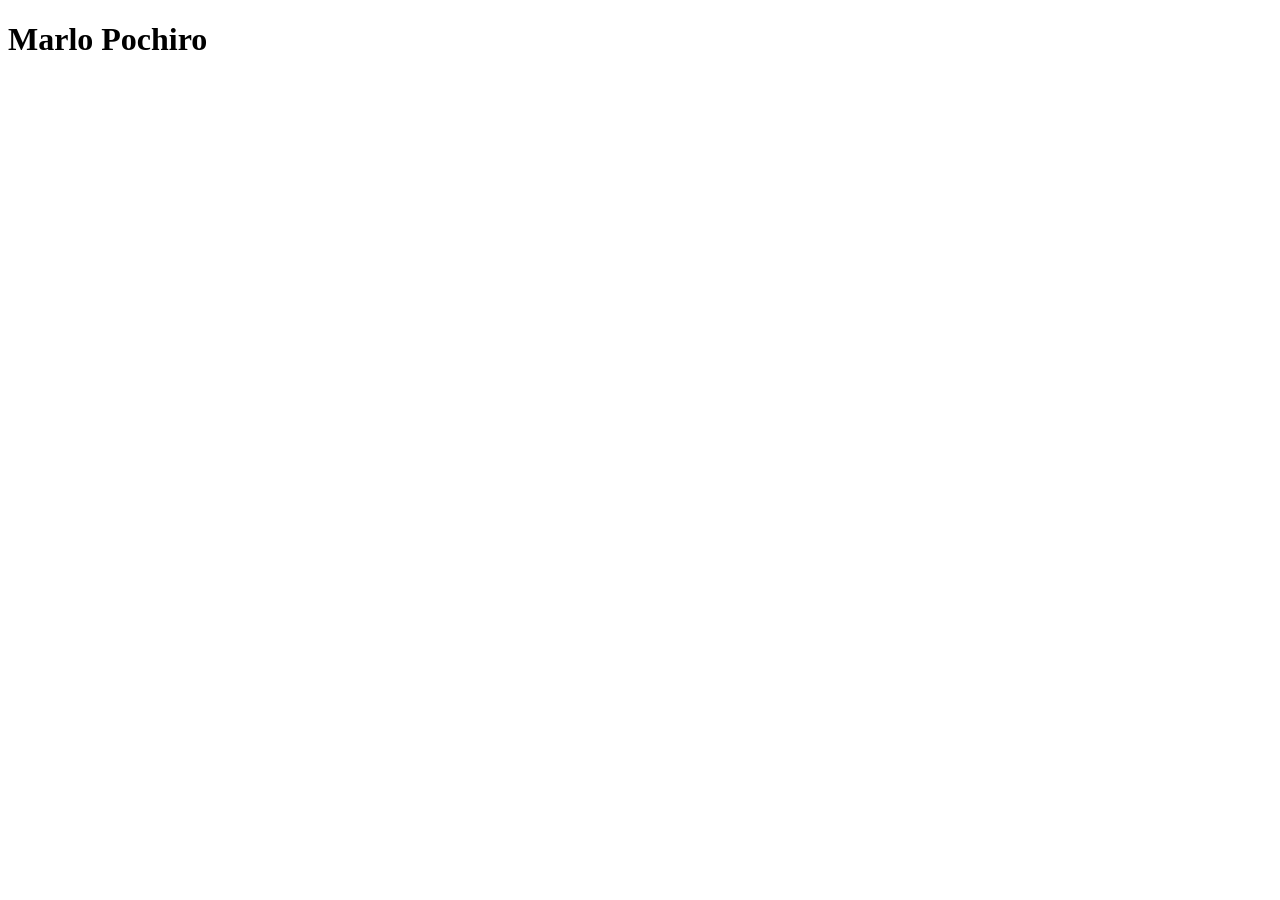
==== index.html @ 54857876 "added images, readme, and set up files" ====
<!DOCTYPE html>
<!--Standard head, used the default VSC-->
<html>
<head>
    <meta charset='utf-8'>
    <meta http-equiv='X-UA-Compatible' content='IE=edge'>
    <title>Marlo's Renderings</title>
    <meta name='viewport' content='width=device-width, initial-scale=1'>
    <link rel='stylesheet' type='text/css' media='screen' href='assets/main.css'>
    <script src='assets/index.js'></script>
</head>
<body>
<!--Images are linked here along with some basic text, styling is done mostly in main.css-->
    <header>
        <h1>Marlo Pochiro</h1>
    </header> 
</body>
</html>
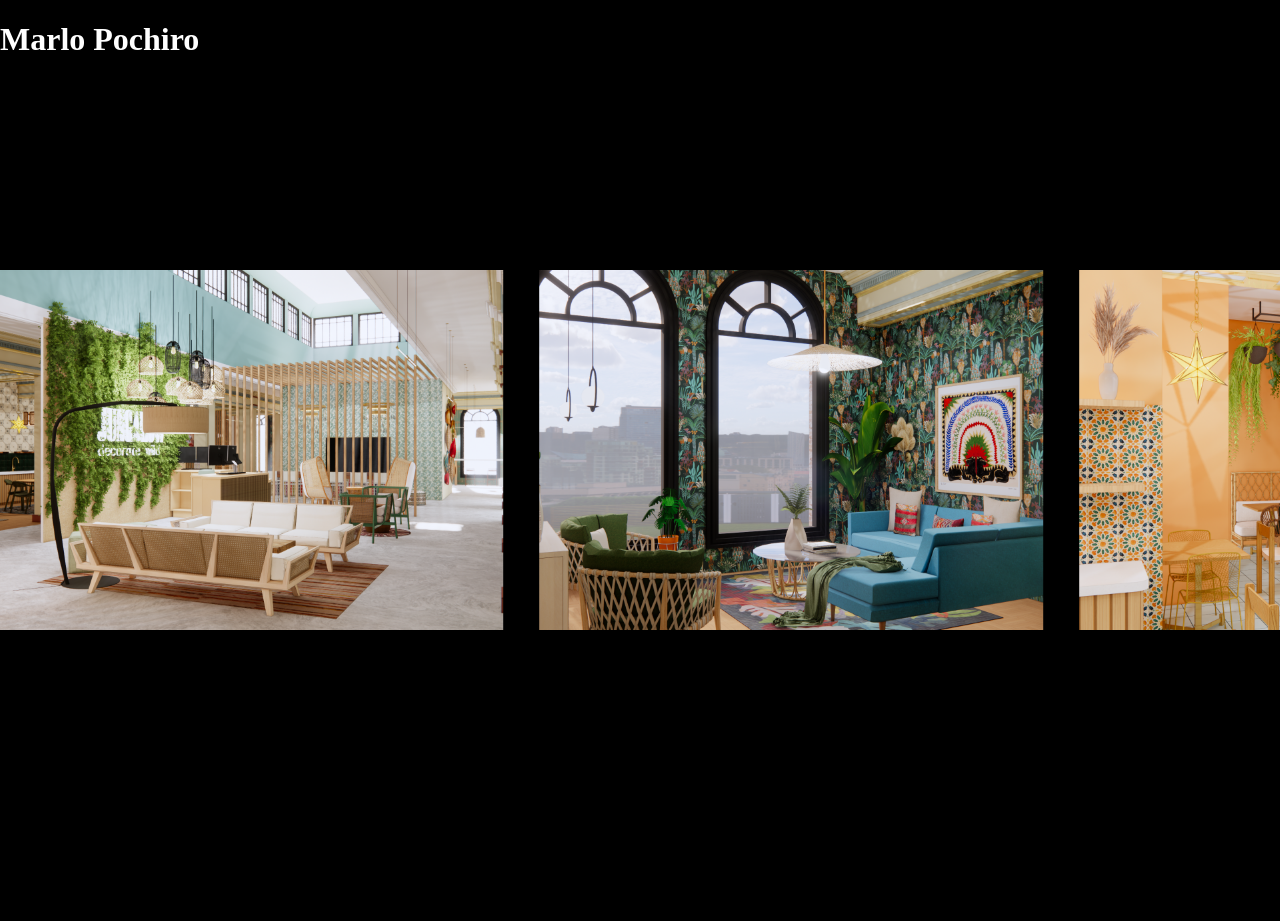
==== commit c0b68c6e: "added images, css, and JS. functionality is not completely working console log works one click and m" ====
--- a/index.html
+++ b/index.html
@@ -12,7 +12,19 @@
 <body>
 <!--Images are linked here along with some basic text, styling is done mostly in main.css-->
     <header>
-        <h1>Marlo Pochiro</h1>
+        <h1 style="color: white;">Marlo Pochiro</h1>
     </header> 
+
+<!--needed a container to hold the images-->
+
+    <div id="image-reel" data-mouse-down-at="0">  
+        <img class="image" src="./assets/images/Enscape_2022-05-02-06-29-19.png" draggable="false"/>
+        <img class="image" src="./assets/images/Enscape_2022-05-02-07-38-27.png" draggable="false"/>
+        <img class="image" src="./assets/images/Enscape_2022-05-02-14-19-42.png" draggable="false"/>
+        <img class="image" src="./assets/images/Enscape_2022-05-02-15-23-38.png" draggable="false"/>
+        <img class="image" src="./assets/images/Enscape_2022-05-02-15-45-31.png" draggable="false"/>
+        <img class="image" src="./assets/images/Enscape_2022-05-02-15-50-21.png" draggable="false"/>
+    </div>
+
 </body>
 </html>
--- a/assets/main.css
+++ b/assets/main.css
@@ -0,0 +1,26 @@
+/* setting the body tag's default because its a simple website with only a little functionality*/
+body {
+    height: 100vh;
+    width: 100vw;
+    /*Height and width are being set to 100% view height and view width to make the site avalible on all screen sizes*/
+    background-color: black;
+    margin: 0rem;
+    overflow: hidden;
+    /*No scroll bars*/
+}
+
+#image-reel {
+    display: flex;
+    gap: 4vmin;
+    position: absolute;
+    left: 50%;
+    top: 50%;
+    transform: translate(-20%, -50%);
+}
+
+#image-reel > .image {
+    height: 40vmin;
+    width: 56vmin;
+    object-fit: cover;
+    object-position: center;
+}
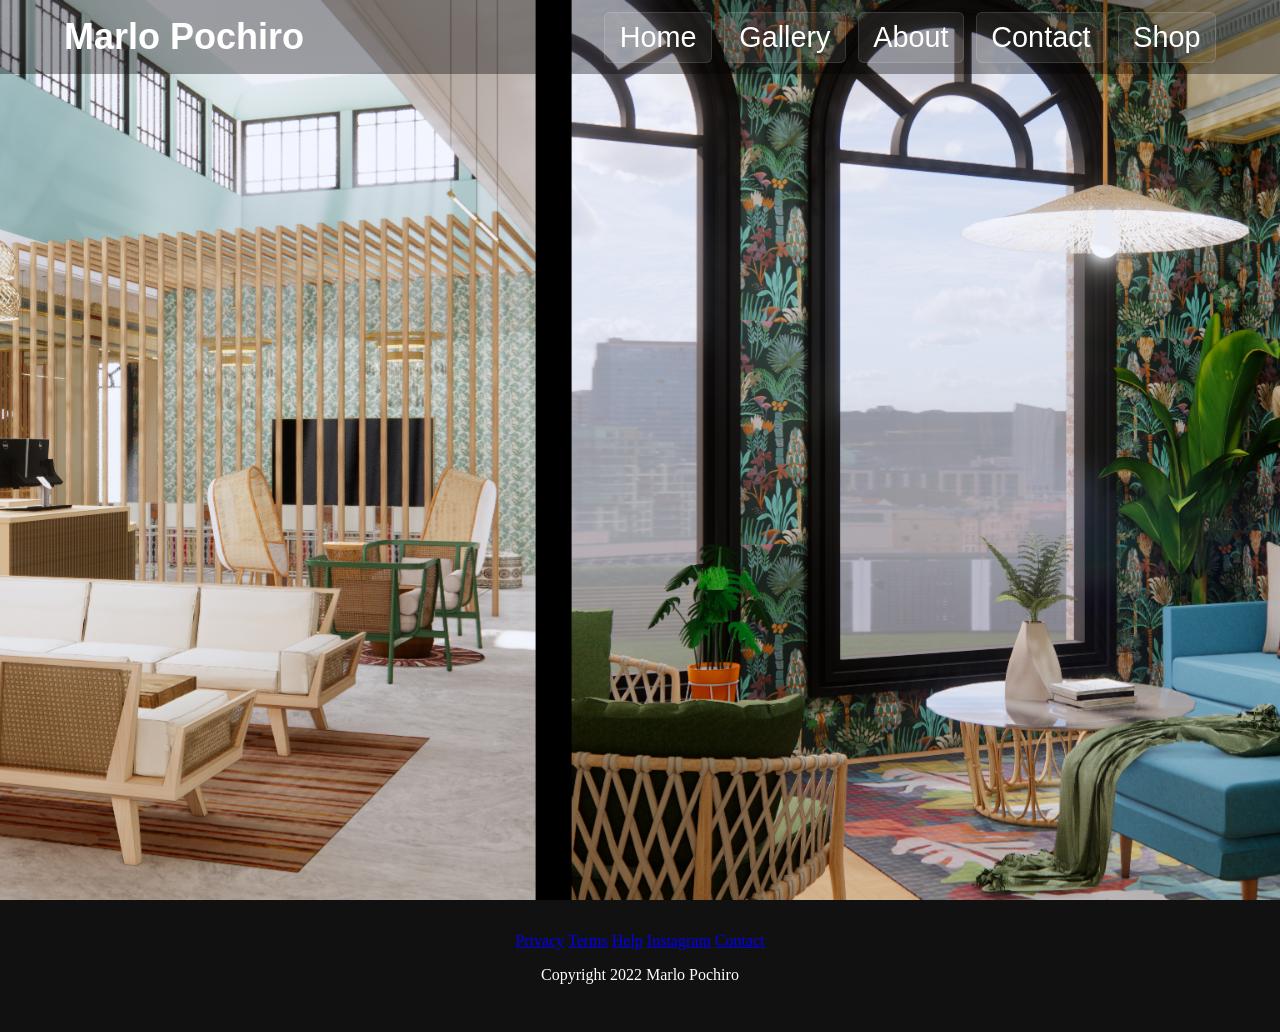
==== commit 8fce00c7: "I did a lot. Adjusted imagescroll.js and index.js to properly align with use. CSS overhaul for nav a" ====
--- a/index.html
+++ b/index.html
@@ -7,24 +7,43 @@
     <title>Marlo's Renderings</title>
     <meta name='viewport' content='width=device-width, initial-scale=1'>
     <link rel='stylesheet' type='text/css' media='screen' href='assets/main.css'>
-    <script src='assets/index.js'></script>
 </head>
 <body>
-<!--Images are linked here along with some basic text, styling is done mostly in main.css-->
-    <header>
-        <h1 style="color: white;">Marlo Pochiro</h1>
-    </header> 
+    <nav class="top-nav">
+        <div class="nav-left">
+            <h1 class="page-title">Marlo Pochiro</h1>
+        </div>
+        <div class="nav-right">
+            <button class="nav-btn">Home</button>
+            <button class="nav-btn">Gallery</button>
+            <button class="nav-btn">About</button>
+            <button class="nav-btn">Contact</button>
+            <button class="nav-btn">Shop</button>
+        </div>
+    </nav>
 
-<!--needed a container to hold the images-->
-
+<!-- viewport container keeps the reel centered but lets the page scroll -->
+    <section class="reel-viewport">
     <div id="image-reel" data-mouse-down-at="0">  
-        <img class="image" src="./assets/images/Enscape_2022-05-02-06-29-19.png" draggable="false"/>
-        <img class="image" src="./assets/images/Enscape_2022-05-02-07-38-27.png" draggable="false"/>
-        <img class="image" src="./assets/images/Enscape_2022-05-02-14-19-42.png" draggable="false"/>
-        <img class="image" src="./assets/images/Enscape_2022-05-02-15-23-38.png" draggable="false"/>
-        <img class="image" src="./assets/images/Enscape_2022-05-02-15-45-31.png" draggable="false"/>
-        <img class="image" src="./assets/images/Enscape_2022-05-02-15-50-21.png" draggable="false"/>
+        <!--Images are linked here along with some basic text, styling is done mostly in main.css-->
+        <img class="image crop-frame" src="./assets/images/Enscape_2022-05-02-06-29-19.png" draggable="false" alt="render 1"/>
+        <img class="image crop-frame" src="./assets/images/Enscape_2022-05-02-07-38-27.png" draggable="false" alt="render 2"/>
+        <img class="image crop-frame" src="./assets/images/Enscape_2022-05-02-14-19-42.png" draggable="false" alt="render 3"/>
+        <img class="image crop-frame" src="./assets/images/Enscape_2022-05-02-15-23-38.png" draggable="false" alt="render 4"/>
+        <img class="image crop-frame" src="./assets/images/Enscape_2022-05-02-15-45-31.png" draggable="false" alt="render 5"/>
+        <img class="image crop-frame" src="./assets/images/Enscape_2022-05-02-15-50-21.png" draggable="false" alt="render 6"/>
     </div>
-
+    </section>
+    <script src="assets/imageScroll.js"></script>
+    <footer class="footer">
+        <div class="footer-links">
+            <a href="#">Privacy</a>
+            <a href="#">Terms</a>
+            <a href="#">Help</a>
+            <a href="#">Instagram</a>
+            <a href="#">Contact</a>
+        </div>
+        <p>Copyright 2022 Marlo Pochiro</p>
+    </footer>
 </body>
 </html>
--- a/assets/main.css
+++ b/assets/main.css
@@ -1,12 +1,66 @@
 /* setting the body tag's default because its a simple website with only a little functionality*/
 body {
-    height: 100vh;
+    min-height: 100vh;
     width: 100vw;
     /*Height and width are being set to 100% view height and view width to make the site avalible on all screen sizes*/
     background-color: black;
     margin: 0rem;
-    overflow: hidden;
-    /*No scroll bars*/
+    overflow-y: auto;
+    /* allow vertical scrolling so footer can be reached */
+}
+
+.page-title {
+    margin: 0;
+    padding: 0.5rem 0;
+    color: white;
+    background: transparent;
+    font-family: 'Arial', sans-serif;
+    font-size: 4vmin;
+    font-weight: 700;
+    user-select: none;
+    pointer-events: none;
+}
+
+.top-nav {
+    position: fixed;
+    left: 0;
+    right: 0;
+    top: 0;
+    display: flex;
+    justify-content: space-between;
+    align-items: center;
+    padding: 0.5rem 5%;
+    z-index: 10000;
+    background: rgba(0,0,0,0.35);
+    gap: 1rem;
+    box-sizing: border-box;
+}
+
+.top-nav .nav-right {
+    display: flex;
+    gap: 0.75rem;
+    align-items: center;
+}
+
+.nav-btn {
+    background: rgba(255,255,255,0.08);
+    color: white;
+    border: 1px solid rgba(255,255,255,0.12);
+    padding: 0.5rem 0.9rem;
+    font-size: 3.2vmin;
+    border-radius: 6px;
+    cursor: pointer;
+}
+
+.nav-btn:hover {
+    background: rgba(255,255,255,0.14);
+}
+
+#image-reel > .image {
+     width: 100vmin;
+    height: 100vmin;
+    object-fit: cover;
+    object-position: center;
 }
 
 #image-reel {
@@ -15,12 +69,21 @@
     position: absolute;
     left: 50%;
     top: 50%;
-    transform: translate(-20%, -50%);
+    transform: translate(-18%, -50%);
+    user-select: none;
 }
 
-#image-reel > .image {
-    height: 40vmin;
-    width: 56vmin;
-    object-fit: cover;
-    object-position: center;
+/* container that occupies one viewport so the page can scroll below it */
+.reel-viewport {
+    height: 100vh;
+    width: 100%;
+    position: relative;
+    overflow: hidden;
+}
+
+footer {
+  background-color: #111;
+  color: #fff;
+  padding: 2rem 1rem;
+  text-align: center;
 }
